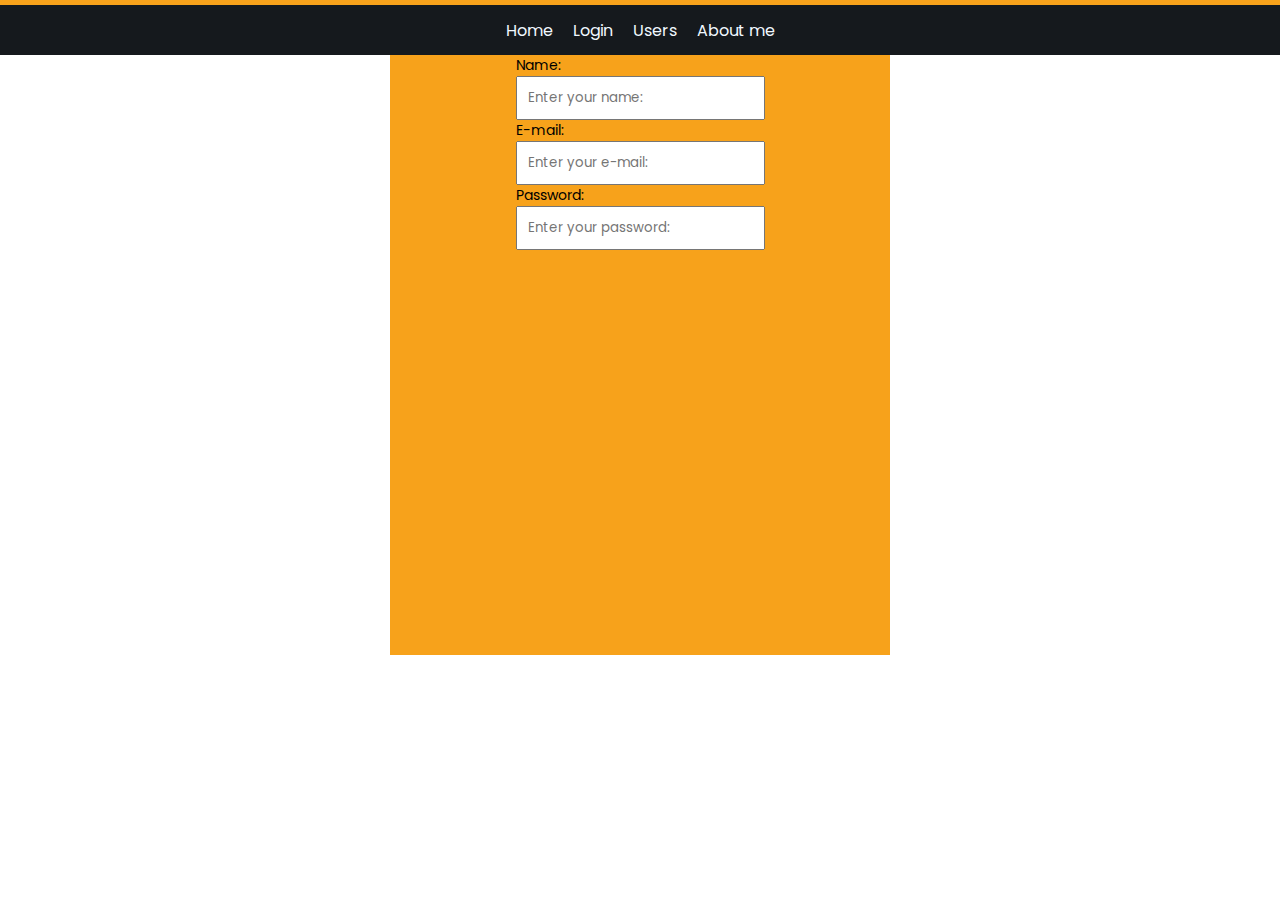
==== WEBDEV/login/login.html @ 9fd0655d "Add files via upload" ====
<!DOCTYPE html>
<html lang="en">
<head>
    <meta charset="UTF-8">
    <meta http-equiv="X-UA-Compatible" content="IE=edge">
    <meta name="viewport" content="width=device-width, initial-scale=1.0">
    <link rel="stylesheet" href="style.css">
    <title>Login</title>
</head>
<body>
    <nav></nav>
    <header>
        <ul>
            <li><a href="../home/index.html">Home</a></li>
            <li><a href="">Login</a></li>
            <li><a href="">Users</a></li>
            <li><a href="">About me</a></li>
        </ul>
    </header>
    <div class="container">
        <div class="register">
            <div class="inputs">
                <p>Name:</p>
                <input type="text" placeholder="Enter your name:">
                <p>E-mail:</p>
                <input type="email" placeholder="Enter your e-mail:">
                <p>Password:</p>
                <input type="password" placeholder="Enter your password:">
            </div>
        </div>
    </div>
</body>
</html>
---- WEBDEV/login/style.css ----
@import url('https://fonts.googleapis.com/css2?family=Poppins:wght@100;200;300;400&display=swap');

*{
    padding: 0;
    margin: 0;
    font-family: 'Poppins', sans-serif;
}

nav{
    width: 100%;
    height: 5px;
    background-color: #f7a21b;
}

header{
    width: 100%;
    height: 50px;
    background-color: #15191d;
    display: flex;
    justify-content: center;
}

header a{
    text-decoration: none;
    padding: 10px;
    font-size: 16px;
    color: aliceblue;
}

header ul{
    list-style: none;
    display: flex;
    align-items: center;

}

header a:active{
    color: #f7a21b;
}

header a:hover{
    color: #f7a21b;
    transition: all 0.3s ease-out;
}

.container{
    width: 100%;
    height: 100%;
    display: flex;
    justify-content: center;
    align-items: center;
}

.register{
    width: 500px;
    height: 600px;
    background-color: #f7a21b;
    display: flex;
    justify-content: center;
}

.register p{
    font-size: 14px;
}

input{
    width: 225px;
    padding: 10px;
}
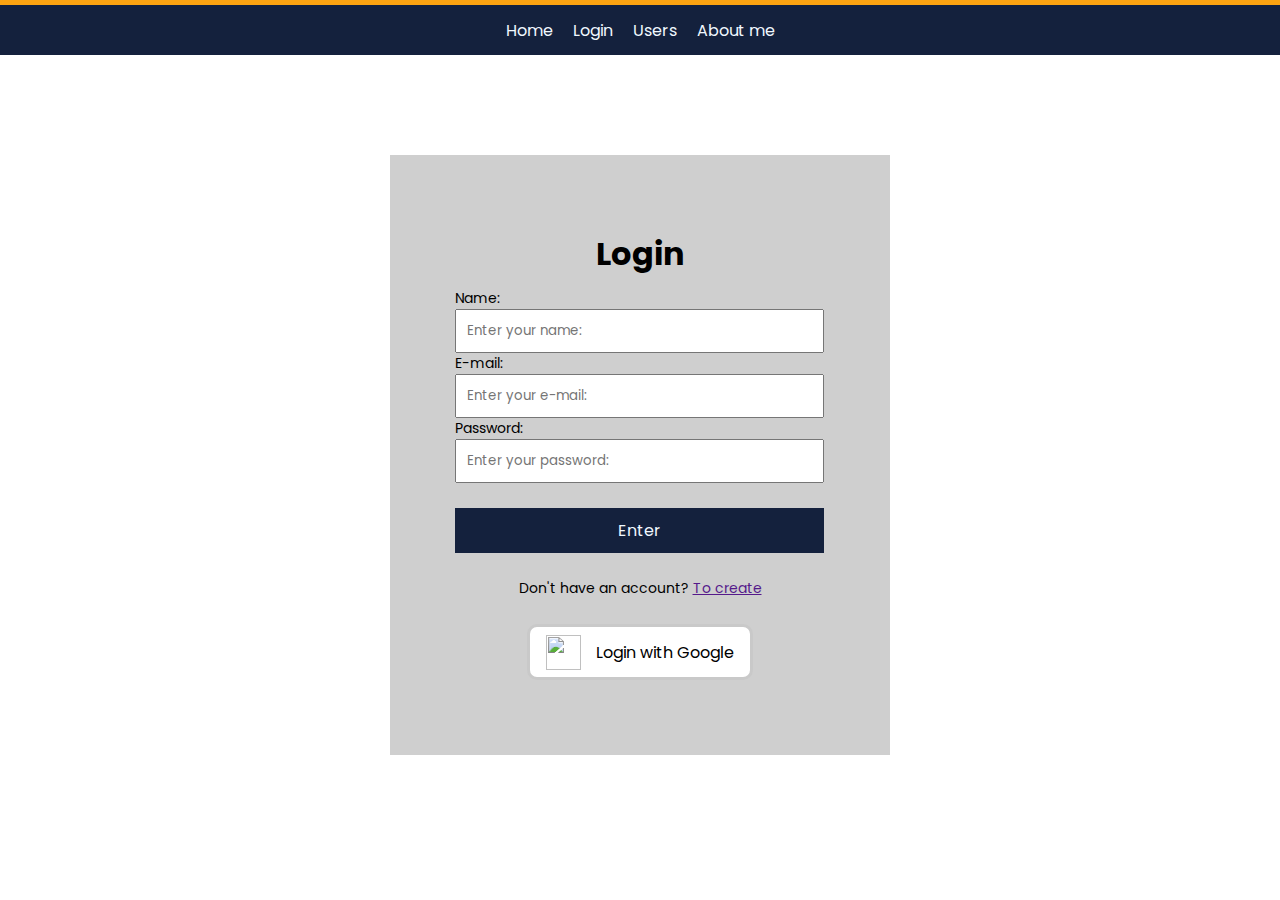
==== commit ca63c578: "Add files via upload" ====
--- a/WEBDEV/login/login.html
+++ b/WEBDEV/login/login.html
@@ -1,5 +1,6 @@
 <!DOCTYPE html>
 <html lang="en">
+
 <head>
     <meta charset="UTF-8">
     <meta http-equiv="X-UA-Compatible" content="IE=edge">
@@ -7,9 +8,11 @@
     <link rel="stylesheet" href="style.css">
     <title>Login</title>
 </head>
+
 <body>
     <nav></nav>
     <header>
+
         <ul>
             <li><a href="../home/index.html">Home</a></li>
             <li><a href="">Login</a></li>
@@ -20,14 +23,30 @@
     <div class="container">
         <div class="register">
             <div class="inputs">
+                <h1>Login</h1>
                 <p>Name:</p>
                 <input type="text" placeholder="Enter your name:">
                 <p>E-mail:</p>
                 <input type="email" placeholder="Enter your e-mail:">
                 <p>Password:</p>
                 <input type="password" placeholder="Enter your password:">
+                <br>
+                <br>
+                <div class="buttom"><a href="">Enter</a></div>
+                <br>
+                <div class="links">
+                    <p>Don't have an account? <a href="">To create</a></p>
+                </div>
+                <br>
+                <div class="icon">
+                    <div class="iconGoogle">
+                        <img src="/img/google-icon-256x256-hqxhu7j7.png" alt="">
+                        <a href="">Login with Google </a>
+                    </div>
+                </div>
             </div>
         </div>
     </div>
 </body>
+
 </html>--- a/WEBDEV/login/style.css
+++ b/WEBDEV/login/style.css
@@ -9,13 +9,13 @@
 nav{
     width: 100%;
     height: 5px;
-    background-color: #f7a21b;
+    background-color: #FCA311;
 }
 
 header{
     width: 100%;
     height: 50px;
-    background-color: #15191d;
+    background-color: #14213D;
     display: flex;
     justify-content: center;
 }
@@ -35,15 +35,16 @@
 }
 
 header a:active{
-    color: #f7a21b;
+    color: #FCA311;
 }
 
 header a:hover{
-    color: #f7a21b;
+    color: #FCA311;
     transition: all 0.3s ease-out;
 }
 
 .container{
+    padding-top: 100px;
     width: 100%;
     height: 100%;
     display: flex;
@@ -54,9 +55,11 @@
 .register{
     width: 500px;
     height: 600px;
-    background-color: #f7a21b;
+    background-color: #cfcfcf;
     display: flex;
     justify-content: center;
+    align-items: center;
+    
 }
 
 .register p{
@@ -64,6 +67,68 @@
 }
 
 input{
-    width: 225px;
+    width: 345px;
     padding: 10px;
+}
+
+input:focus{
+    background-color: #dbdbdbfd;
+}
+
+.inputs h1{
+    display: flex;
+    justify-content: center;
+    padding-bottom: 10px;
+}
+
+.links{
+    display: flex;
+    justify-content: center;
+}
+
+.buttom{
+    display: flex;
+    justify-content: center;
+    width: 349px;
+    padding: 10px;
+    background-color: #14213D;
+}
+
+.buttom a{
+    text-decoration: none;
+    color: aliceblue;
+}
+
+.buttom:active{
+    background-color: #1a2b50;
+}
+
+.iconGoogle{
+    display: flex;
+    justify-content: space-evenly;
+    align-items: center;
+    background-color: #fff;
+    border-radius: 10px;
+    width: 220px;
+    height: 50px;
+    border: solid #c9c9c9;
+}
+
+.iconGoogle a{
+    text-decoration: none;
+    display: flex;
+    align-items: center;
+    color: black; 
+}
+
+.iconGoogle img{
+    width: 35px;
+    height: 35px;
+}
+
+.icon{
+    width: 370px;
+    display: flex;
+    justify-content: center;
+    align-items: center;
 }